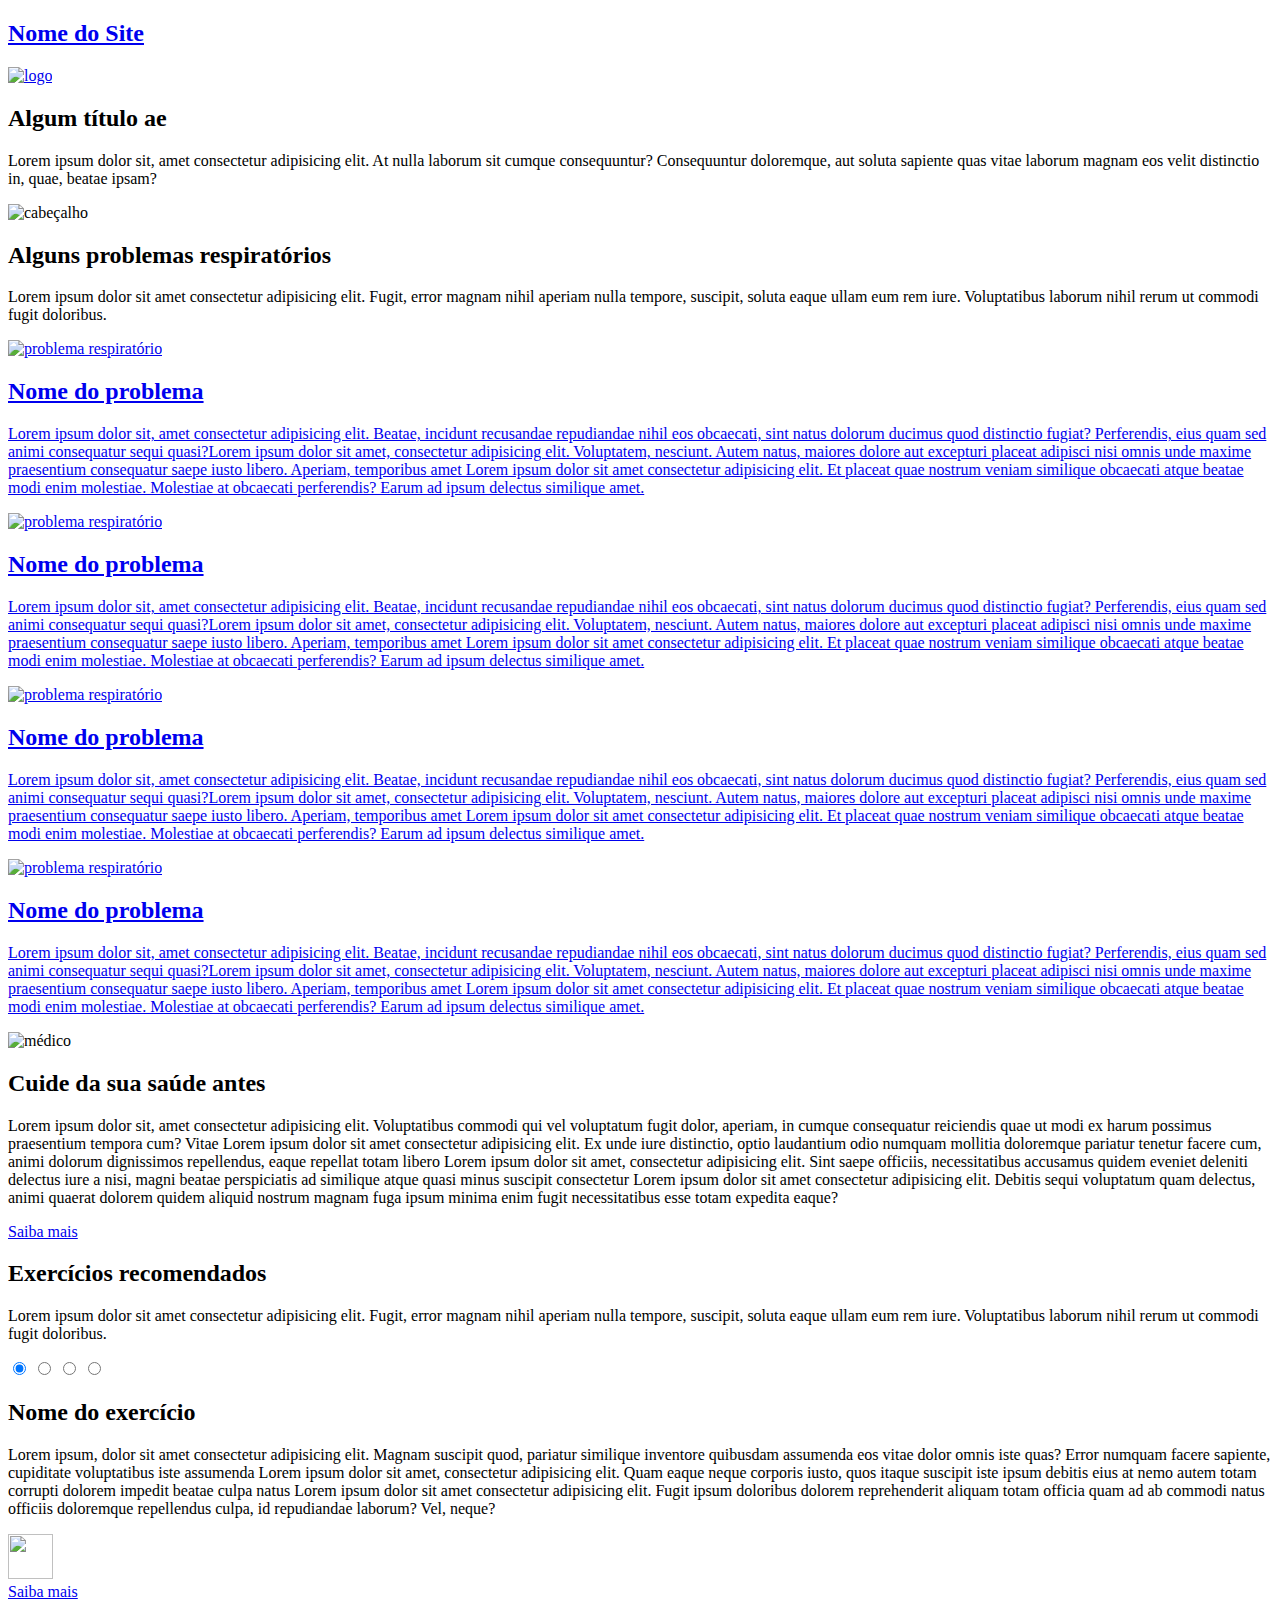
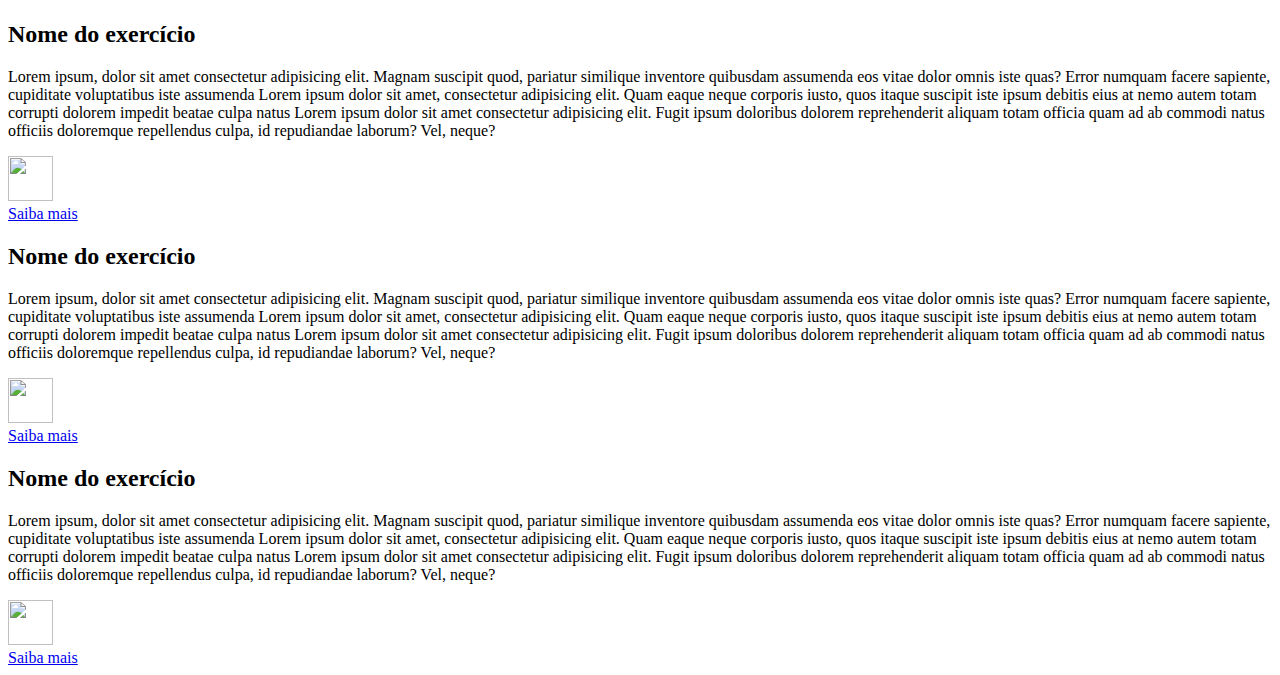
==== index.html @ 894d2a14 "Create index.html" ====
<!DOCTYPE html>
<html lang="pt-br">
<head>
    <meta charset="UTF-8">
    <meta http-equiv="X-UA-Compatible" content="IE=edge">
    <meta name="viewport" content="width=device-width, initial-scale=1.0">
    <title>E la vamos nós</title>
    <link rel="stylesheet" href="teste.css">
    <link rel="icon" type="imagem/png" href="imagens\icone.png">
</head>
<body>
    <section id="cabeçalho">
        <a href="#"><h2 id="nomedositecb">Nome do Site</h2></a>

        <a href="#"><img id="logocb" src="imagens\logo.png" alt="logo" height="45" width="45"></a>

        <h2 id="titulotxtcb">Algum título ae</h2>

        <p id="cbtxt">Lorem ipsum dolor sit, amet consectetur adipisicing elit. At nulla laborum sit cumque consequuntur? Consequuntur doloremque, aut soluta sapiente quas vitae laborum magnam eos velit distinctio in, quae, beatae ipsam?</p>

        <img id="ftcabeçalho" src="imagens\ft_cabeçalho2.jpg" alt="cabeçalho">
    </section>

    <section id="corpo">
        <div id="container1">
            <h2 id="titulo1">Alguns problemas respiratórios</h2>
            <p id="txt1">Lorem ipsum dolor sit amet consectetur adipisicing elit. Fugit, error magnam nihil aperiam nulla tempore, suscipit, soluta eaque ullam eum rem iure. Voluptatibus laborum nihil rerum ut commodi fugit doloribus.</p>
        
            <div id="card1">
                <a href="#"><img id="problemaicon1" src="imagens\problema_icon.png" alt="problema respiratório" height="60" width="60">
                <h2 id="box1titulo">Nome do problema</h2>
                <p id="box1txt">Lorem ipsum dolor sit, amet consectetur adipisicing elit. Beatae, incidunt recusandae repudiandae nihil eos obcaecati, sint natus dolorum ducimus quod distinctio fugiat? Perferendis, eius quam sed animi consequatur sequi quasi?Lorem ipsum dolor sit amet, consectetur adipisicing elit. Voluptatem, nesciunt. Autem natus, maiores dolore aut excepturi placeat adipisci nisi omnis unde maxime praesentium consequatur saepe iusto libero. Aperiam, temporibus amet Lorem ipsum dolor sit amet consectetur adipisicing elit. Et placeat quae nostrum veniam similique obcaecati atque beatae modi enim molestiae. Molestiae at obcaecati perferendis? Earum ad ipsum delectus similique amet.</p></a>
            </div>

            <div id="card2">
                <a href="#"><img id="problemaicon2" src="imagens\problema_icon.png" alt="problema respiratório" height="60" width="60">
                <h2 id="box2titulo">Nome do problema</h2>
                <p id="box2txt">Lorem ipsum dolor sit, amet consectetur adipisicing elit. Beatae, incidunt recusandae repudiandae nihil eos obcaecati, sint natus dolorum ducimus quod distinctio fugiat? Perferendis, eius quam sed animi consequatur sequi quasi?Lorem ipsum dolor sit amet, consectetur adipisicing elit. Voluptatem, nesciunt. Autem natus, maiores dolore aut excepturi placeat adipisci nisi omnis unde maxime praesentium consequatur saepe iusto libero. Aperiam, temporibus amet Lorem ipsum dolor sit amet consectetur adipisicing elit. Et placeat quae nostrum veniam similique obcaecati atque beatae modi enim molestiae. Molestiae at obcaecati perferendis? Earum ad ipsum delectus similique amet.</p></a>
            </div>

             <div id="card3">
                <a href="#"><img id="problemaicon3" src="imagens\problema_icon.png" alt="problema respiratório" height="60px" width="60px">
                <h2 id="box3titulo">Nome do problema</h2>
                <p id="box3txt">Lorem ipsum dolor sit, amet consectetur adipisicing elit. Beatae, incidunt recusandae repudiandae nihil eos obcaecati, sint natus dolorum ducimus quod distinctio fugiat? Perferendis, eius quam sed animi consequatur sequi quasi?Lorem ipsum dolor sit amet, consectetur adipisicing elit. Voluptatem, nesciunt. Autem natus, maiores dolore aut excepturi placeat adipisci nisi omnis unde maxime praesentium consequatur saepe iusto libero. Aperiam, temporibus amet Lorem ipsum dolor sit amet consectetur adipisicing elit. Et placeat quae nostrum veniam similique obcaecati atque beatae modi enim molestiae. Molestiae at obcaecati perferendis? Earum ad ipsum delectus similique amet.</p></a>
            </div>

            <div id="card4">
                <a href="#"><img id="problemaicon4" src="imagens\problema_icon.png" alt="problema respiratório" height="60px" width="60px">
                <h2 id="box4titulo">Nome do problema</h2>
                <p id="box4txt">Lorem ipsum dolor sit, amet consectetur adipisicing elit. Beatae, incidunt recusandae repudiandae nihil eos obcaecati, sint natus dolorum ducimus quod distinctio fugiat? Perferendis, eius quam sed animi consequatur sequi quasi?Lorem ipsum dolor sit amet, consectetur adipisicing elit. Voluptatem, nesciunt. Autem natus, maiores dolore aut excepturi placeat adipisci nisi omnis unde maxime praesentium consequatur saepe iusto libero. Aperiam, temporibus amet Lorem ipsum dolor sit amet consectetur adipisicing elit. Et placeat quae nostrum veniam similique obcaecati atque beatae modi enim molestiae. Molestiae at obcaecati perferendis? Earum ad ipsum delectus similique amet.</p></a>
            </div>
        </div>

        <div id="container2">
            <img id="container2img" src="imagens\container2_bg.jpg" alt="médico" height="800px">
            <h2 id="titulo2">Cuide da sua saúde antes</h2>
            <p id="txt2">Lorem ipsum dolor sit, amet consectetur adipisicing elit. Voluptatibus commodi qui vel voluptatum fugit dolor, aperiam, in cumque consequatur reiciendis quae ut modi ex harum possimus praesentium tempora cum? Vitae Lorem ipsum dolor sit amet consectetur adipisicing elit. Ex unde iure distinctio, optio laudantium odio numquam mollitia doloremque pariatur tenetur facere cum, animi dolorum dignissimos repellendus, eaque repellat totam libero Lorem ipsum dolor sit amet, consectetur adipisicing elit. Sint saepe officiis, necessitatibus accusamus quidem eveniet deleniti delectus iure a nisi, magni beatae perspiciatis ad similique atque quasi minus suscipit consectetur Lorem ipsum dolor sit amet consectetur adipisicing elit. Debitis sequi voluptatum quam delectus, animi quaerat dolorem quidem aliquid nostrum magnam fuga ipsum minima enim fugit necessitatibus esse totam expedita eaque?</p>
            <a href="#"><p id="saibamais1">Saiba mais</p></a>
        </div>

        <div id="container3">
            <h2 id="titulo3">Exercícios recomendados</h2>
            <p id="txt3">Lorem ipsum dolor sit amet consectetur adipisicing elit. Fugit, error magnam nihil aperiam nulla tempore, suscipit, soluta eaque ullam eum rem iure. Voluptatibus laborum nihil rerum ut commodi fugit doloribus.</p>
        </div>
     
        <div id="slider">
            <input type="radio" name="slider" id="slide1" checked>
            <input type="radio" name="slider" id="slide2">
            <input type="radio" name="slider" id="slide3">
            <input type="radio" name="slider" id="slide4">
            <div id="slides">
               <div id="overflow">
                  <div class="inner">
                     <div class="slide slide_1">
                        <div class="slide-content">
                            <h2 id="slidetitle">Nome do exercício</h2>
                            <p id="slidetxt">Lorem ipsum, dolor sit amet consectetur adipisicing elit. Magnam suscipit quod, pariatur similique inventore quibusdam assumenda eos vitae dolor omnis iste quas? Error numquam facere sapiente, cupiditate voluptatibus iste assumenda Lorem ipsum dolor sit amet, consectetur adipisicing elit. Quam eaque neque corporis iusto, quos itaque suscipit iste ipsum debitis eius at nemo autem totam corrupti dolorem impedit beatae culpa natus Lorem ipsum dolor sit amet consectetur adipisicing elit. Fugit ipsum doloribus dolorem reprehenderit aliquam totam officia quam ad ab commodi natus officiis doloremque repellendus culpa, id repudiandae laborum? Vel, neque?</p>
                            <a href="#"><img id="slideicon" src="imagens\exercicios_icon2.png" width="45" height="45"></a>
                            <br>
                            <a href="#" id="saibamaisslide">Saiba mais</a>
                        </div>
                     </div>
                     <div class="slide slide_2">
                        <div class="slide-content">
                            <h2 id="slidetitle">Nome do exercício</h2>
                            <p id="slidetxt">Lorem ipsum, dolor sit amet consectetur adipisicing elit. Magnam suscipit quod, pariatur similique inventore quibusdam assumenda eos vitae dolor omnis iste quas? Error numquam facere sapiente, cupiditate voluptatibus iste assumenda Lorem ipsum dolor sit amet, consectetur adipisicing elit. Quam eaque neque corporis iusto, quos itaque suscipit iste ipsum debitis eius at nemo autem totam corrupti dolorem impedit beatae culpa natus Lorem ipsum dolor sit amet consectetur adipisicing elit. Fugit ipsum doloribus dolorem reprehenderit aliquam totam officia quam ad ab commodi natus officiis doloremque repellendus culpa, id repudiandae laborum? Vel, neque?</p>
                            <a href="#"><img id="slideicon" src="imagens\exercicios_icon.png" width="45" height="45"></a>
                            <br>
                            <a href="#" id="saibamaisslide">Saiba mais</a>
                        </div>
                     </div>
                     <div class="slide slide_3">
                        <div class="slide-content">
                            <h2 id="slidetitle">Nome do exercício</h2>
                            <p id="slidetxt">Lorem ipsum, dolor sit amet consectetur adipisicing elit. Magnam suscipit quod, pariatur similique inventore quibusdam assumenda eos vitae dolor omnis iste quas? Error numquam facere sapiente, cupiditate voluptatibus iste assumenda Lorem ipsum dolor sit amet, consectetur adipisicing elit. Quam eaque neque corporis iusto, quos itaque suscipit iste ipsum debitis eius at nemo autem totam corrupti dolorem impedit beatae culpa natus Lorem ipsum dolor sit amet consectetur adipisicing elit. Fugit ipsum doloribus dolorem reprehenderit aliquam totam officia quam ad ab commodi natus officiis doloremque repellendus culpa, id repudiandae laborum? Vel, neque?</p>
                            <a href="#"><img id="slideicon" src="imagens\exercicios_icon.png" width="45" height="45"></a>
                            <br>
                            <a href="#" id="saibamaisslide">Saiba mais</a>
                        </div>
                     </div>
                     <div class="slide slide_4">
                        <div class="slide-content">
                           <h2 id="slidetitle">Nome do exercício</h2>
                           <p id="slidetxt">Lorem ipsum, dolor sit amet consectetur adipisicing elit. Magnam suscipit quod, pariatur similique inventore quibusdam assumenda eos vitae dolor omnis iste quas? Error numquam facere sapiente, cupiditate voluptatibus iste assumenda Lorem ipsum dolor sit amet, consectetur adipisicing elit. Quam eaque neque corporis iusto, quos itaque suscipit iste ipsum debitis eius at nemo autem totam corrupti dolorem impedit beatae culpa natus Lorem ipsum dolor sit amet consectetur adipisicing elit. Fugit ipsum doloribus dolorem reprehenderit aliquam totam officia quam ad ab commodi natus officiis doloremque repellendus culpa, id repudiandae laborum? Vel, neque?</p>
                           <a href="#"><img id="slideicon" src="imagens\exercicios_icon2.png" width="45" height="45"></a>
                            <br>
                            <a href="#" id="saibamaisslide">Saiba mais</a>
                        </div>
                     </div>
                  </div>
               </div>
            </div>
            <div id="controls">
               <label for="slide1"></label>
               <label for="slide2"></label>
               <label for="slide3"></label>
               <label for="slide4"></label>
            </div>
            <div id="bullets">
               <label for="slide1"></label>
               <label for="slide2"></label>
               <label for="slide3"></label>
               <label for="slide4"></label>
            </div>
         </div>
    </section>
</body>
</html>
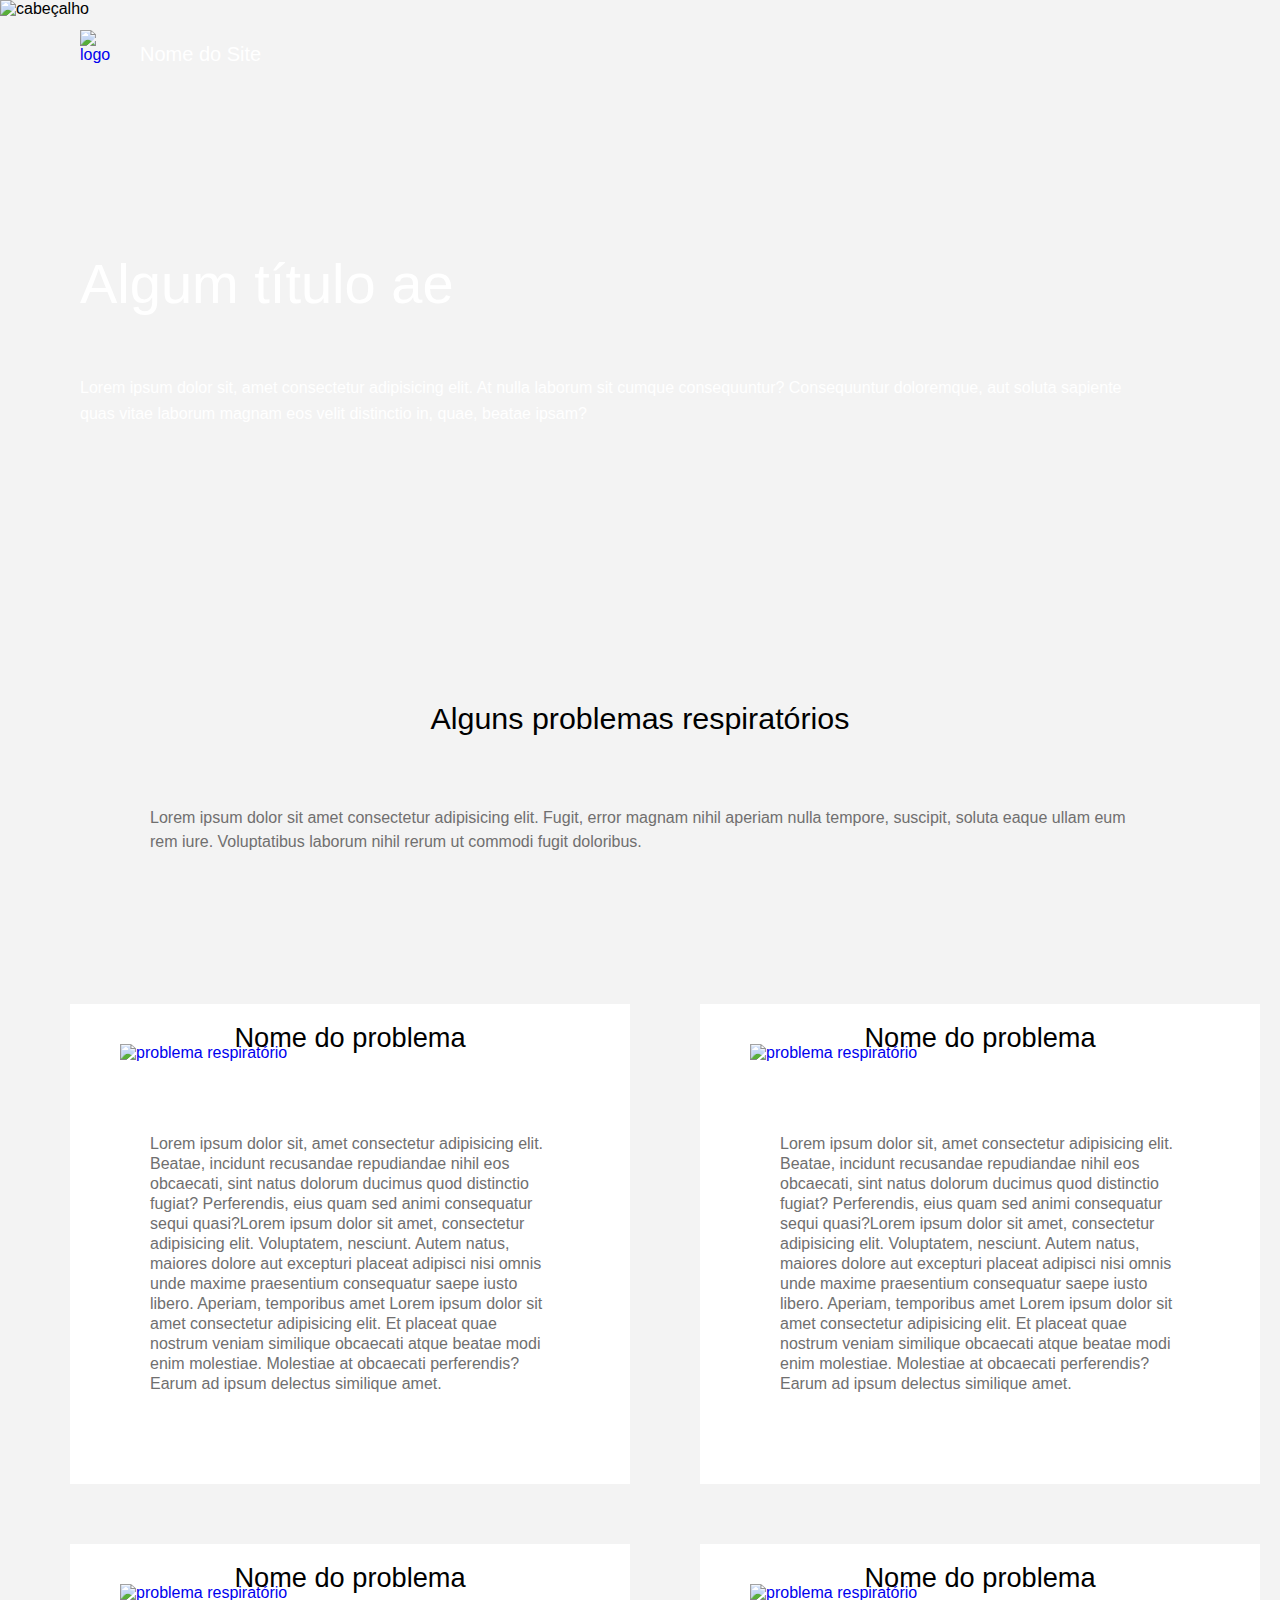
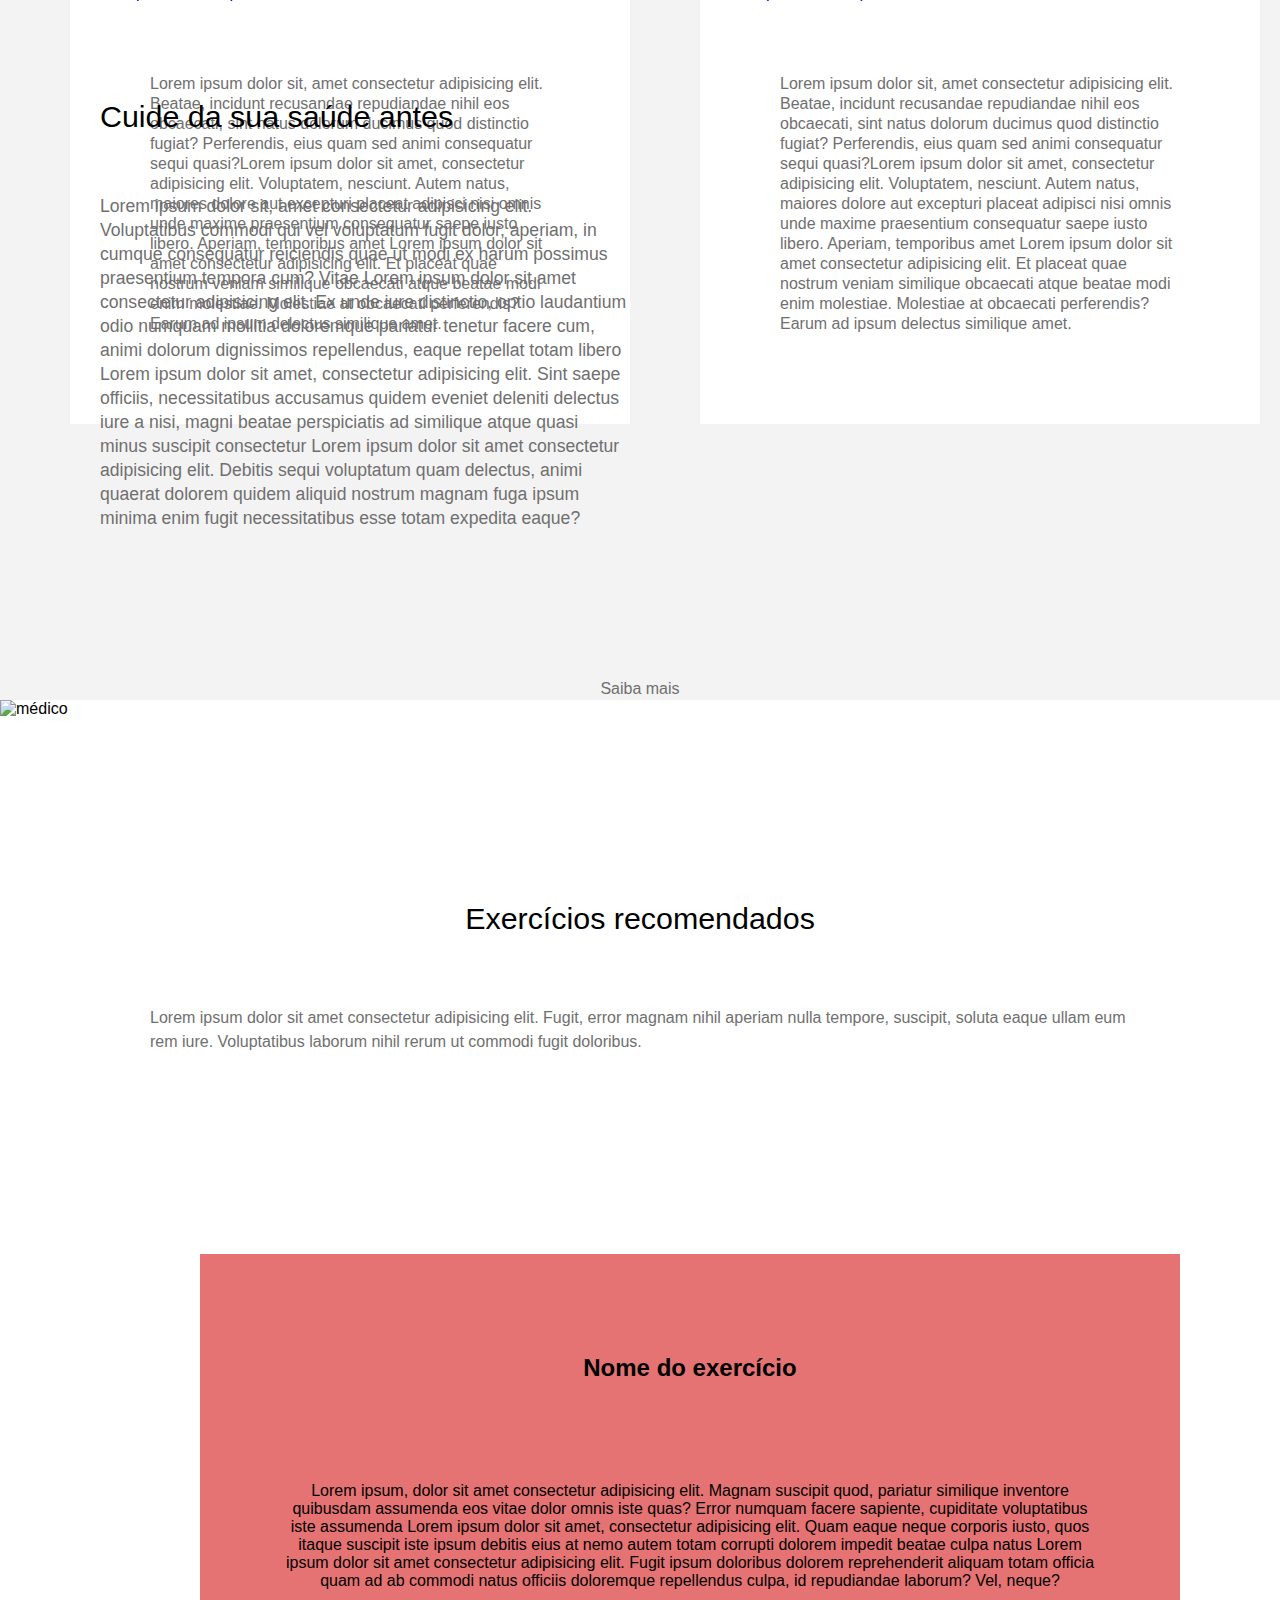
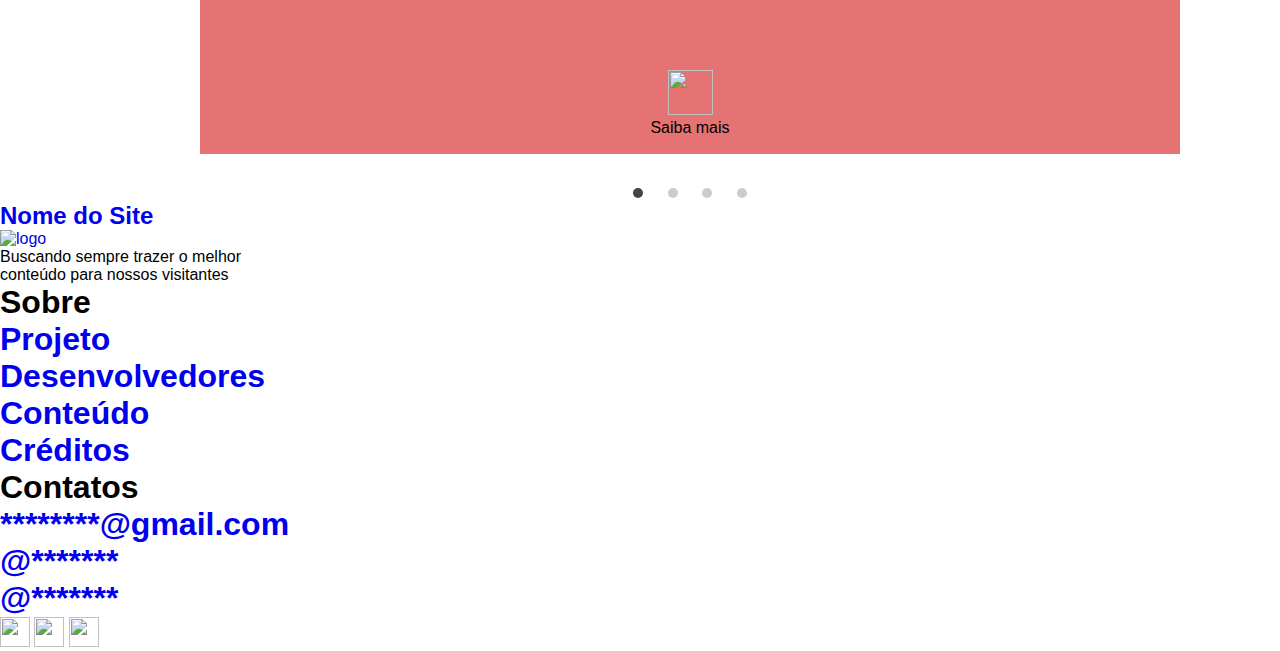
==== commit daeba876: "Update index.html" ====
--- a/index.html
+++ b/index.html
@@ -124,5 +124,36 @@
             </div>
          </div>
     </section>
+    
+    <section id="rodape">
+        <footer id="rodapecontainer">
+            <div id="logorodape">
+                <a href="#"><h2 id="nomedositerp">Nome do Site</h2></a>
+                <a href="#"><img id="logorp" src="imagens\logo.png" alt="logo" height="45" width="45"></a>
+                <p id="fraserodape">Buscando sempre trazer o melhor <br> conteúdo para nossos visitantes</p>
+            </div>
+
+            <div id="sobre">
+                <h1 id="sobretxt">Sobre</h1>
+                <a href="#"><h1 id="sobreitem1">Projeto</h1></a>
+                <a href="#"><h1 id="sobreitem2">Desenvolvedores</h1></a>
+                <a href="#"><h1 id="sobreitem3">Conteúdo</h1></a>
+                <a href="#"><h1 id="sobreitem4">Créditos</h1></a>
+            </div>
+
+            <div id="contatosrp">
+                <h1 id="contatotxt">Contatos</h1>
+                <a href="#"><h1 id="contato1">********@gmail.com</h1></a>
+                <a href="#"><h1 id="contato2">@*******</h1></a>
+                <a href="#"><h1 id="contato3">@*******</h1></a>
+            </div>
+
+            <div id="logocontatos">
+                <a href="#"><img id="gmail" src="imagens\gmail (1).png" width="30" height="30"></a>
+                <a href="#"><img id="instagram" src="imagens\instagram.png" width="30" height="30"></a>
+                <a href="#"><img id="facebook" src="imagens\facebook.png" width="30" height="30"></a>
+            </div>
+        </footer>
+    </section>
 </body>
 </html>
--- a/teste.css
+++ b/teste.css
@@ -0,0 +1,486 @@
+/*GERAL*/
+* {
+    padding: 0;
+    margin: 0;
+    border: 0;
+    box-sizing: border-box;
+    font-family: 'Quicksand', sans-serif;
+    list-style: none;
+    text-decoration: none;
+}
+/*GERAL*/
+
+/*CABEÇALHO*/
+
+#cabeçalho {
+    background-color: #f3f3f3;
+    height: 700px;
+}
+
+#ftcabeçalho {
+    width: 100%;
+    height: 550px;
+}
+
+#logocb {
+    z-index: 1;
+    position: absolute;
+    margin-top: 30px;
+    margin-left: 80px;
+}
+
+#nomedositecb {
+    z-index: 1;
+    position: absolute;
+    margin-left: 140px;
+    margin-top: 30px;
+    color: #fff;
+    font-weight: 500;
+    font-size: 1.25rem;
+    line-height: 3rem;
+}
+
+#titulotxtcb {
+    z-index: 1;
+    font-weight: 500;
+    font-size: 3.5rem;
+    line-height: 3rem;
+    color: #fff;
+    position: absolute;
+    margin-top: 260px;
+    margin-left: 80px;
+}
+
+#cbtxt {
+    z-index: 1;
+    position: absolute;
+    font-size: 1rem;
+    line-height: 1.625rem;
+    color: #fff;
+    padding: 150px;
+    margin-top: 225px;
+    margin-left: -70px;
+}
+/*CABEÇALHO*/
+
+/*CORPO*/
+
+#container1 {
+    background-color: #f3f3f3;
+    margin-top: -100px;
+    height: 100rem;
+}
+
+#titulo1 {
+    font-size: 1.90rem;
+    font-weight: 500;
+    line-height: 2.25rem;
+    margin-top: 100px;
+    justify-content: center;
+    text-align: center;
+}
+
+#txt1 {
+    font-size: 1rem;
+    line-height: 1.5rem;
+    padding: 150px;
+    font-size: 300;
+    color: rgb(112, 111, 111);
+    margin-top: -80px;
+}
+
+#card1 {
+    background-color: #fff;
+    width: 35rem;
+    height: 30rem;
+    margin-left: 70px;
+}
+
+#card1:hover {
+    background-color: #ffa4a2;
+    transition: .5s;
+}
+
+#problemaicon1 {
+    position: relative;
+    top: 40px;
+    left: 50px;
+}
+
+#box1titulo {
+    color: black;
+    justify-content: center;
+    text-align: center;
+    font-size: 1.7rem;
+    font-weight: 450;
+}
+
+#box1txt {
+    padding: 5rem;
+    font-size: 1rem;
+    line-height: 1.25rem;
+    color: rgb(112, 111, 111);
+}
+
+#card2 {
+    background-color: #fff;
+    width: 35rem;
+    height: 30rem;
+    margin-left: 700px;
+    margin-top: -480px;
+}
+
+#card2:hover {
+    background-color: #ffa4a2;
+    transition: .5s;
+}
+
+#problemaicon2 {
+    position: relative;
+    top: 40px;
+    left: 50px;
+}
+
+#box2titulo {
+    color: black;
+    justify-content: center;
+    text-align: center;
+    font-size: 1.7rem;
+    font-weight: 450;
+}
+
+#box2txt {
+    padding: 5rem;
+    font-size: 1rem;
+    line-height: 1.25rem;
+    color: rgb(112, 111, 111);
+}
+
+#card3 {
+    background-color: #fff;
+    width: 35rem;
+    height: 30rem;
+    margin-left: 700px;
+    margin-top: 60px;
+}
+
+#card3:hover {
+    background-color: #ffa4a2;
+    transition: .5s;
+}
+
+#problemaicon3 {
+    position: relative;
+    top: 40px;
+    left: 50px;
+}
+
+#box3titulo {
+    color: black;
+    justify-content: center;
+    text-align: center;
+    font-size: 1.7rem;
+    font-weight: 450;
+}
+
+#box3txt {
+    padding: 5rem;
+    font-size: 1rem;
+    line-height: 1.25rem;
+    color: rgb(112, 111, 111);
+}
+
+#card4 {
+    background-color: #fff;
+    width: 35rem;
+    height: 30rem;
+    margin-left: 70px;
+    margin-top: -480px;
+}
+
+#card4:hover {
+    background-color: #ffa4a2;
+    transition: .5s;
+}
+
+#problemaicon4 {
+    position: relative;
+    top: 40px;
+    left: 50px;
+}
+
+#box4titulo {
+    color: black;
+    justify-content: center;
+    text-align: center;
+    font-size: 1.7rem;
+    font-weight: 450;
+}
+
+#box4txt {
+    padding: 5rem;
+    font-size: 1rem;
+    line-height: 1.25rem;
+    color: rgb(112, 111, 111);
+}
+
+#container2img {
+    width: 100%;
+}
+
+#titulo2 {
+    z-index: 1;
+    font-size: 1.90rem;
+    font-weight: 500;
+    line-height: 2.25rem;
+    margin-top: 100px;
+    margin-top: -620px;
+    margin-left: 100px;
+}
+
+#txt2 {
+    z-index: 1;
+    font-size: 1.10rem;
+    line-height: 1.5rem;
+    padding: 650px;
+    font-size: 300;
+    color: rgb(112, 111, 111);
+    margin-top: -590px;
+    margin-left: -550px;
+}
+
+#saibamais1 {
+    color: rgb(112, 111, 111);
+    font-size: 1rem;
+    justify-content: center;
+    text-align: center;
+    margin-top: -500px;
+}
+
+#saibamais1:hover {
+    opacity: 0.5;
+    transition: .5s;
+}
+
+#exercicioicon1 {
+    position: absolute;
+    margin-left: 350px;
+}
+
+#exercicio1titulo {
+    justify-content: center;
+    text-align: center;
+    font-size: 1.7rem;
+    font-weight: 500;
+    line-height: 2.25rem;
+    margin-top: 150px;
+}
+
+#exercicio1txt {
+    padding: 20rem;
+    margin-top: -220px;
+    font-size: 1rem;
+    line-height: 1.25rem;
+    color: rgb(112, 111, 111);
+}
+
+#exercicioicon2 {
+    position: absolute;
+    margin-left: 350px;
+}
+
+#exercicio2titulo {
+    justify-content: center;
+    text-align: center;
+    font-size: 1.7rem;
+    font-weight: 500;
+    line-height: 2.25rem;
+    margin-top: 150px;
+}
+
+#exercicio2txt {
+    padding: 20rem;
+    margin-top: -220px;
+    font-size: 1rem;
+    line-height: 1.25rem;
+    color: rgb(112, 111, 111);
+}
+
+#exercicioicon3 {
+    position: absolute;
+    margin-left: 350px;
+}
+
+#exercicio3titulo {
+    justify-content: center;
+    text-align: center;
+    font-size: 1.7rem;
+    font-weight: 500;
+    line-height: 2.25rem;
+    margin-top: 150px;
+}
+
+#exercicio3txt {
+    padding: 20rem;
+    margin-top: -220px;
+    font-size: 1rem;
+    line-height: 1.25rem;
+    color: rgb(112, 111, 111);
+}
+
+#exercicioicon4 {
+    position: absolute;
+    margin-left: 350px;
+}
+
+#exercicio4titulo {
+    justify-content: center;
+    text-align: center;
+    font-size: 1.7rem;
+    font-weight: 500;
+    line-height: 2.25rem;
+    margin-top: 150px;
+}
+
+#exercicio4txt {
+    padding: 20rem;
+    margin-top: -220px;
+    font-size: 1rem;
+    line-height: 1.25rem;
+    color: rgb(112, 111, 111);
+}
+
+#titulo3 {
+    font-size: 1.90rem;
+    font-weight: 500;
+    line-height: 2.25rem;
+    margin-top: 200px;
+    justify-content: center;
+    text-align: center;
+}
+
+#txt3 {
+    font-size: 1rem;
+    line-height: 1.5rem;
+    padding: 150px;
+    font-size: 300;
+    color: rgb(112, 111, 111);
+    margin-top: -80px;
+}
+
+#slider {
+    margin-left: 190px;
+    margin-top: 40px;
+    width: 1000px;
+    text-align: center;
+ }
+
+ #slider input[type=radio] {
+    display: none;
+ }
+
+ #slider label {
+    cursor:pointer;
+    text-decoration: none;
+ }
+
+ #slides {
+    padding: 10px;
+    position: relative;
+ }
+
+ #overflow {
+    overflow: hidden;
+ }
+
+ #slide1:checked ~ #slides .inner {
+    margin-left: 0;
+    background: #e57373;
+ }
+
+ #slide2:checked ~ #slides .inner {
+    margin-left: -100%;
+    background-color: #ef5350;
+ }
+
+ #slide3:checked ~ #slides .inner {
+    margin-left: -200%;
+    background-color: #f44336;
+ }
+
+ #slide4:checked ~ #slides .inner {
+    margin-left: -300%;
+    background-color: #e53935;
+ }
+
+ #slides .inner {
+    transition: margin-left 800ms cubic-bezier(0.770, 0.000, 0.175, 1.000);
+    width: 400%;
+    height: 500px;
+ }
+
+ #slides .slide {
+    width: 25%;
+    float:left;
+    display: flex;
+    height: 20%;
+ }
+
+ #slidetitle {
+    margin-top: 100px;
+ }
+
+ #slidetxt {
+    padding: 80px;
+    margin-top: 20px;
+    justify-content: left;
+ }
+
+ #saibamaisslide {
+    color: black;
+ }
+
+ #saibamaisslide:hover {
+    color: #ccc;
+    transition: .5s;
+ }
+ 
+ #controls {
+    margin: -180px 0 0 0;
+    width: 100%;
+    height: 50px;
+    position: relative;
+ }
+
+ #controls label {
+    transition: opacity 0.2s ease-out;
+    display: none;
+    width: 50px;
+    height: 50px;
+    opacity: .4;
+ }
+
+ #controls label:hover {
+    opacity: 1;
+ }
+
+ #bullets {
+    margin: 150px 0 0;
+    text-align: center;
+ }
+
+ #bullets label {
+    display: inline-block;
+    width: 10px;
+    height: 10px;
+    border-radius:100%;
+    background: #ccc;
+    margin: 0 10px;
+ }
+
+ #slide1:checked ~ #bullets label:nth-child(1),
+ #slide2:checked ~ #bullets label:nth-child(2),
+ #slide3:checked ~ #bullets label:nth-child(3),
+ #slide4:checked ~ #bullets label:nth-child(4) {
+    background: #444;
+ }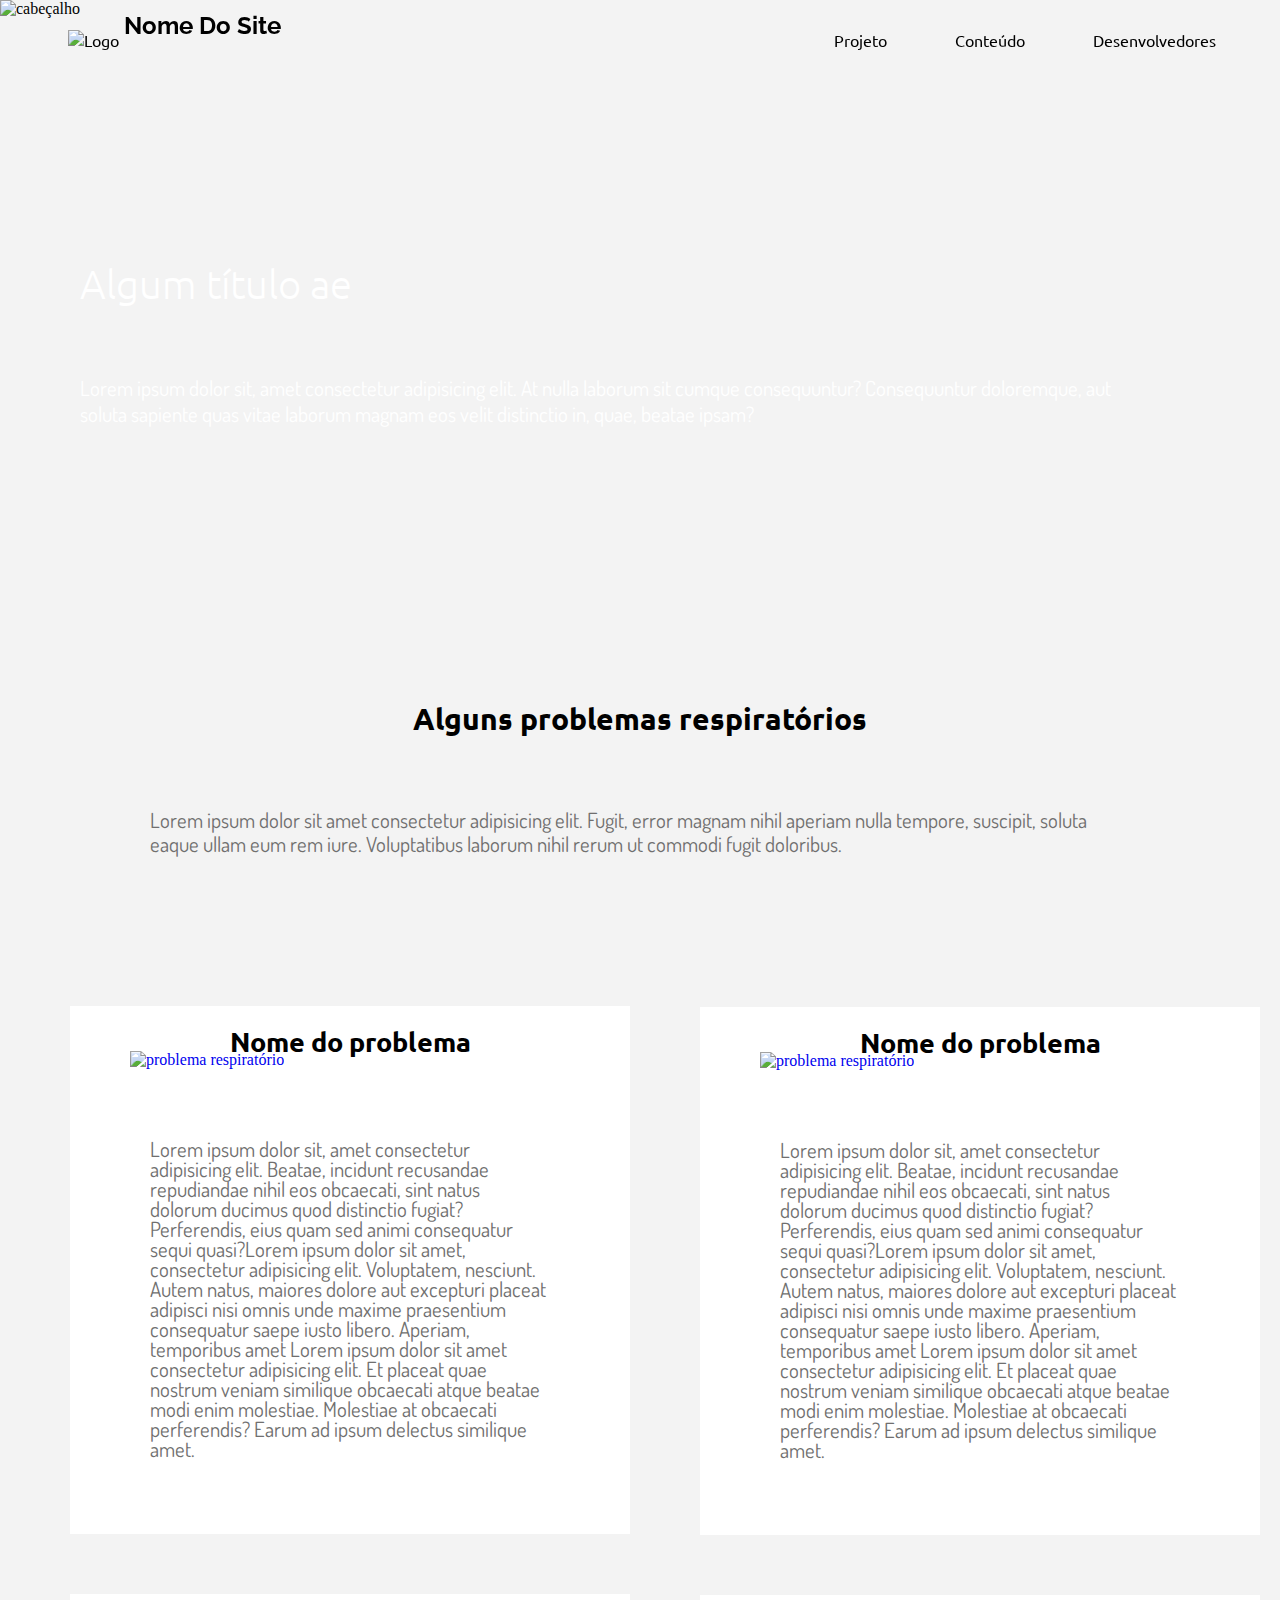
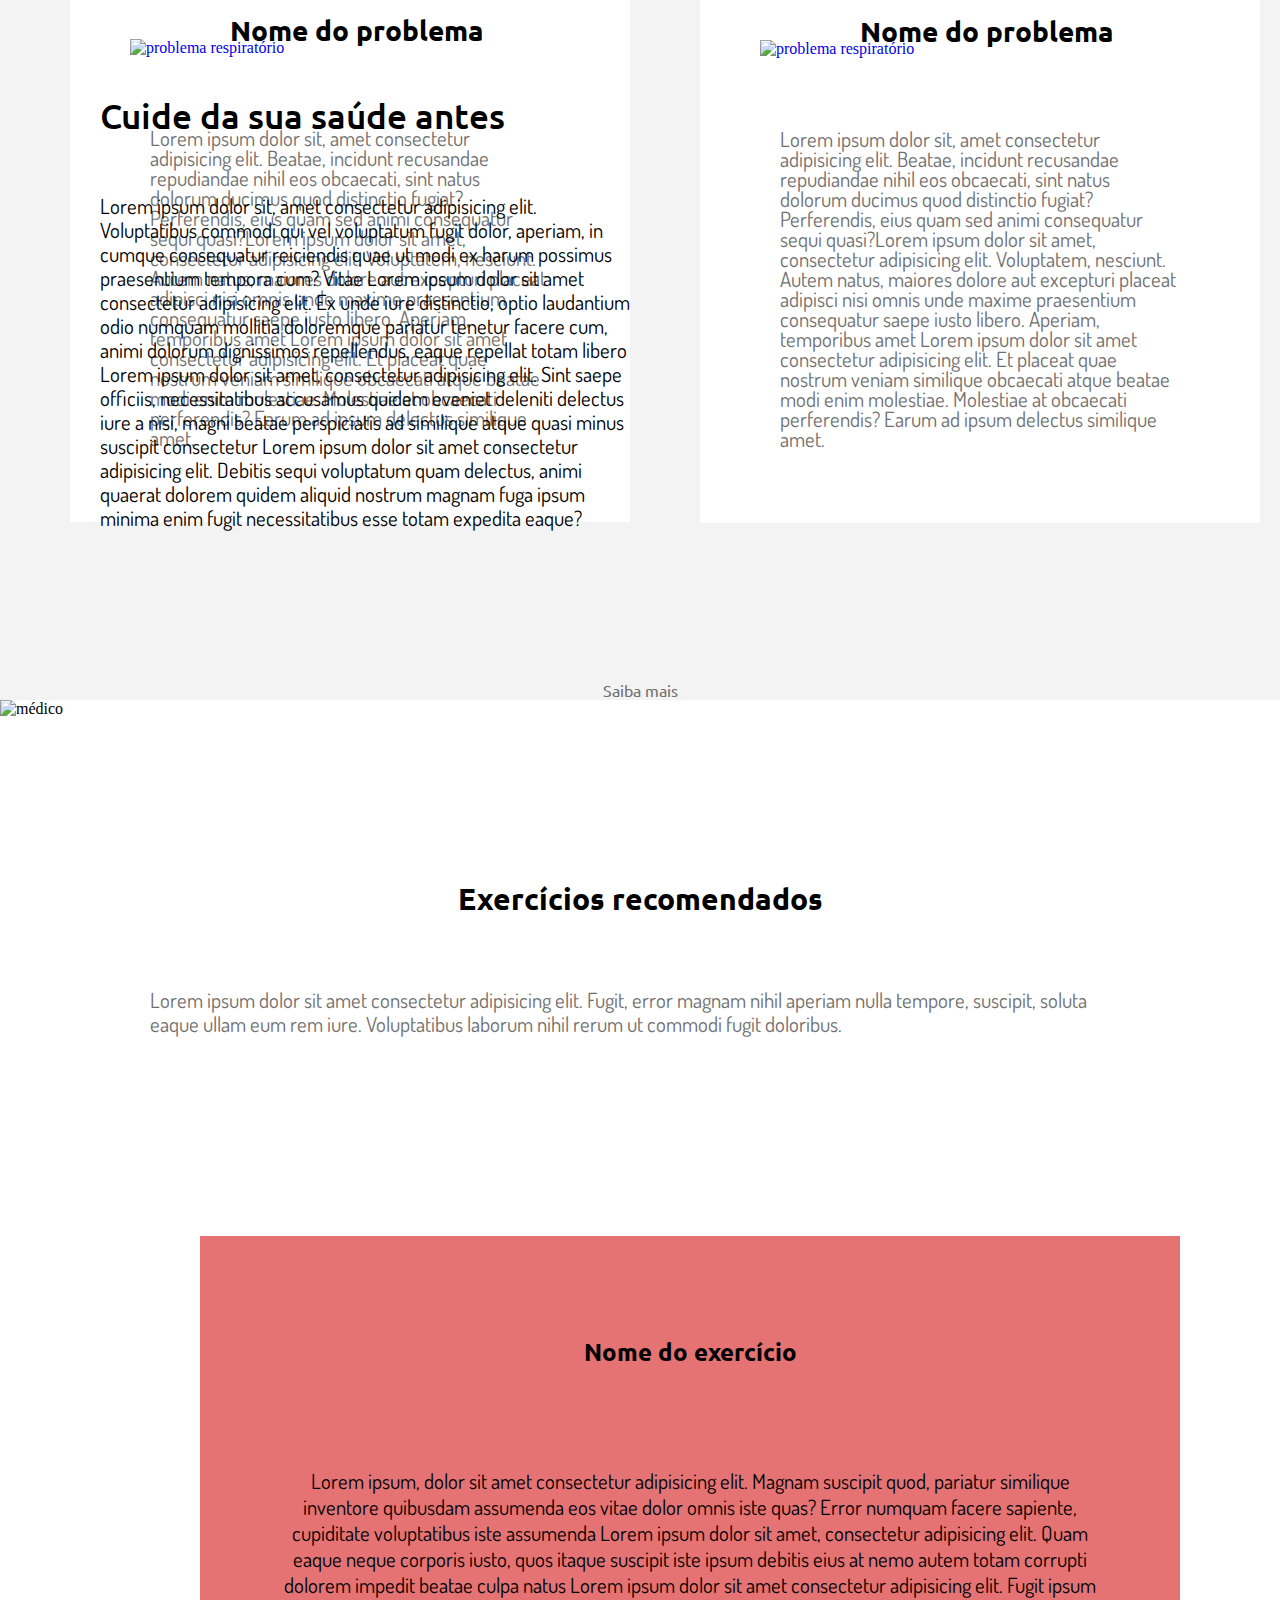
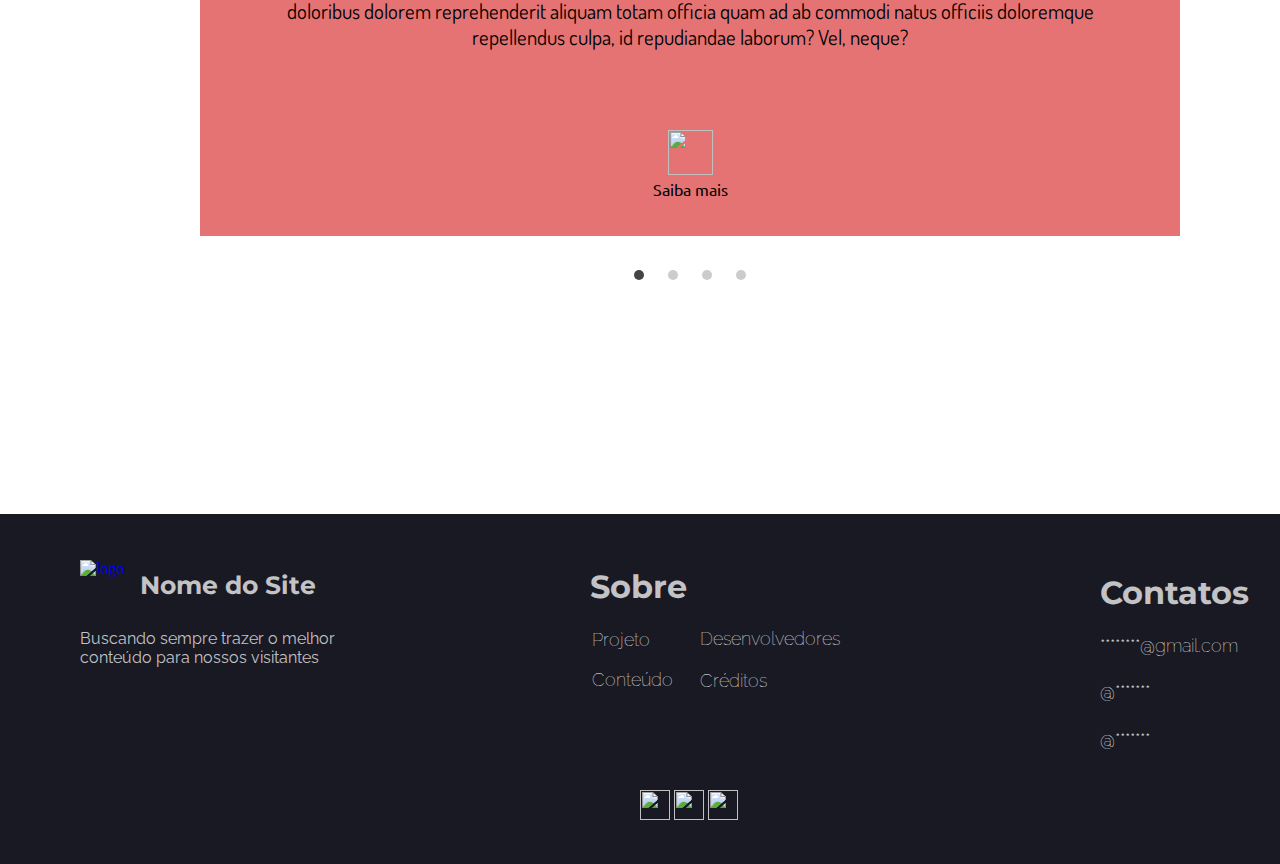
==== commit 0ce5c959: "Update index.html" ====
--- a/index.html
+++ b/index.html
@@ -9,10 +9,32 @@
     <link rel="icon" type="imagem/png" href="imagens\icone.png">
 </head>
 <body>
+
+    <section id="navbar">
+        <header>
+            <nav>
+                <div class="logonav"><a href="#"><img id="logonavimg" src="imagens\logo.png" alt="logo" height="45" width="45"><h1 id="nomedositenv">Nome do site</h1></a></div>
+                <div class="navitems">
+                    <a href="#">Projeto</a>
+                    <a href="#">Conteúdo</a>
+                    <a href="#">Desenvolvedores</a>
+                </div>
+            </nav>
+        </header>
+
+        <script>
+            window.addEventListener('scroll', function () {
+                let navbar = document.querySelector('nav');
+                if(window.pageYOffset > 0){
+                    navbar.classList.add('nav2');
+                }else {
+                    navbar.classList.remove('nav2');
+                }
+            });
+        </script>
+    </section>
+
     <section id="cabeçalho">
-        <a href="#"><h2 id="nomedositecb">Nome do Site</h2></a>
-
-        <a href="#"><img id="logocb" src="imagens\logo.png" alt="logo" height="45" width="45"></a>
 
         <h2 id="titulotxtcb">Algum título ae</h2>
 
@@ -124,7 +146,7 @@
             </div>
          </div>
     </section>
-    
+
     <section id="rodape">
         <footer id="rodapecontainer">
             <div id="logorodape">
--- a/teste.css
+++ b/teste.css
@@ -1,14 +1,79 @@
+/*FONTES*/
+
+@import url('https://fonts.googleapis.com/css2?family=Montserrat:wght@200&display=swap');
+@import url('https://fonts.googleapis.com/css2?family=Montserrat:wght@200&family=Raleway:wght@100&display=swap');
+@import url('https://fonts.googleapis.com/css2?family=Montserrat:wght@200&family=Raleway:wght@100&family=Ubuntu:wght@300&display=swap');
+@import url('https://fonts.googleapis.com/css2?family=Dosis:wght@200&family=Montserrat:wght@200&family=Raleway:wght@100&family=Ubuntu:wght@300&display=swap');
+
+/*FONTES*/
+
 /*GERAL*/
+
 * {
     padding: 0;
     margin: 0;
     border: 0;
     box-sizing: border-box;
-    font-family: 'Quicksand', sans-serif;
     list-style: none;
     text-decoration: none;
 }
+
+::-webkit-scrollbar {
+    background-color: rgb(250, 240, 240);
+    width: 10px;
+}
+
+::-webkit-scrollbar-thumb {
+    background-color: #ccc;
+    border-radius: 50px;
+}
+
 /*GERAL*/
+
+/*NAVBAR*/
+
+nav {
+    height: 15vh;
+    padding: 0 4em;
+    display: flex;
+    padding-top: 30px;
+    justify-content: space-between;
+    background-color: transparent;
+    width: 100%;
+    position: fixed;
+    transition: all 1s;
+    z-index: 1000;
+}
+
+nav a {
+    color: black;
+    margin-left: 4rem;
+    text-transform: capitalize;
+    transition: all 1s;
+    font-family: 'Ubuntu', sans-serif;
+}
+
+nav.nav2 {
+    background-color: #fff;
+}
+
+nav.nav2 a {
+    color: black;
+}
+
+#logonavimg {
+    margin-left: -60px;
+    margin-top: -13px;
+}
+
+#nomedositenv {
+    font-family: 'Raleway', sans-serif;
+    font-size: 1.5rem;
+    padding-left: 60px;
+    margin-top: -40px;
+}
+
+/*NAVBAR*/
 
 /*CABEÇALHO*/
 
@@ -19,32 +84,14 @@
 
 #ftcabeçalho {
     width: 100%;
-    height: 550px;
-}
-
-#logocb {
-    z-index: 1;
-    position: absolute;
-    margin-top: 30px;
-    margin-left: 80px;
-}
-
-#nomedositecb {
-    z-index: 1;
-    position: absolute;
-    margin-left: 140px;
-    margin-top: 30px;
-    color: #fff;
-    font-weight: 500;
-    font-size: 1.25rem;
-    line-height: 3rem;
+    height: 580px;
 }
 
 #titulotxtcb {
     z-index: 1;
-    font-weight: 500;
-    font-size: 3.5rem;
-    line-height: 3rem;
+    font-family: 'Ubuntu', sans-serif;
+    font-weight: 150;
+    font-size: 40px;
     color: #fff;
     position: absolute;
     margin-top: 260px;
@@ -52,15 +99,17 @@
 }
 
 #cbtxt {
+    font-family: 'Dosis', sans-serif;
     z-index: 1;
     position: absolute;
-    font-size: 1rem;
+    font-size: 1.3rem;
     line-height: 1.625rem;
     color: #fff;
     padding: 150px;
     margin-top: 225px;
     margin-left: -70px;
 }
+
 /*CABEÇALHO*/
 
 /*CORPO*/
@@ -72,16 +121,16 @@
 }
 
 #titulo1 {
-    font-size: 1.90rem;
-    font-weight: 500;
-    line-height: 2.25rem;
+    font-family: 'Ubuntu', sans-serif;
+    font-size: 30px;
     margin-top: 100px;
     justify-content: center;
     text-align: center;
 }
 
 #txt1 {
-    font-size: 1rem;
+    font-family: 'Dosis', sans-serif;
+    font-size: 1.3rem;
     line-height: 1.5rem;
     padding: 150px;
     font-size: 300;
@@ -92,7 +141,7 @@
 #card1 {
     background-color: #fff;
     width: 35rem;
-    height: 30rem;
+    height: 33rem;
     margin-left: 70px;
 }
 
@@ -103,21 +152,22 @@
 
 #problemaicon1 {
     position: relative;
-    top: 40px;
-    left: 50px;
+    top: 45px;
+    left: 60px;
 }
 
 #box1titulo {
+    font-family: 'Ubuntu', sans-serif;
     color: black;
     justify-content: center;
     text-align: center;
     font-size: 1.7rem;
-    font-weight: 450;
 }
 
 #box1txt {
+    font-family: 'Dosis', sans-serif;
     padding: 5rem;
-    font-size: 1rem;
+    font-size: 1.3rem;
     line-height: 1.25rem;
     color: rgb(112, 111, 111);
 }
@@ -125,9 +175,9 @@
 #card2 {
     background-color: #fff;
     width: 35rem;
-    height: 30rem;
+    height: 33rem;
     margin-left: 700px;
-    margin-top: -480px;
+    margin-top: -527px;
 }
 
 #card2:hover {
@@ -137,21 +187,22 @@
 
 #problemaicon2 {
     position: relative;
-    top: 40px;
-    left: 50px;
+    top: 45px;
+    left: 60px;
 }
 
 #box2titulo {
+    font-family: 'Ubuntu', sans-serif;
     color: black;
     justify-content: center;
     text-align: center;
     font-size: 1.7rem;
-    font-weight: 450;
 }
 
 #box2txt {
+    font-family: 'Dosis', sans-serif;
     padding: 5rem;
-    font-size: 1rem;
+    font-size: 1.3rem;
     line-height: 1.25rem;
     color: rgb(112, 111, 111);
 }
@@ -159,7 +210,7 @@
 #card3 {
     background-color: #fff;
     width: 35rem;
-    height: 30rem;
+    height: 33rem;
     margin-left: 700px;
     margin-top: 60px;
 }
@@ -171,21 +222,23 @@
 
 #problemaicon3 {
     position: relative;
-    top: 40px;
-    left: 50px;
+    top: 45px;
+    left: 60px;
 }
 
 #box3titulo {
+    margin-left: 12px;
+    font-family: 'Ubuntu', sans-serif;
     color: black;
     justify-content: center;
     text-align: center;
-    font-size: 1.7rem;
-    font-weight: 450;
+    font-size: 1.75rem;
 }
 
 #box3txt {
+    font-family: 'Dosis', sans-serif;
     padding: 5rem;
-    font-size: 1rem;
+    font-size: 1.3rem;
     line-height: 1.25rem;
     color: rgb(112, 111, 111);
 }
@@ -193,9 +246,9 @@
 #card4 {
     background-color: #fff;
     width: 35rem;
-    height: 30rem;
+    height: 33rem;
     margin-left: 70px;
-    margin-top: -480px;
+    margin-top: -529px;
 }
 
 #card4:hover {
@@ -205,21 +258,24 @@
 
 #problemaicon4 {
     position: relative;
-    top: 40px;
-    left: 50px;
+    top: 45px;
+    left: 60px;
 }
 
 #box4titulo {
+    margin-left: 12px;
+    font-family: 'Ubuntu', sans-serif;
     color: black;
     justify-content: center;
     text-align: center;
-    font-size: 1.7rem;
-    font-weight: 450;
+    font-size: 1.75rem;
+    font-weight: 650;
 }
 
 #box4txt {
+    font-family: 'Dosis', sans-serif;
     padding: 5rem;
-    font-size: 1rem;
+    font-size: 1.3rem;
     line-height: 1.25rem;
     color: rgb(112, 111, 111);
 }
@@ -229,8 +285,9 @@
 }
 
 #titulo2 {
+    font-family: 'Ubuntu', sans-serif;
     z-index: 1;
-    font-size: 1.90rem;
+    font-size: 2.2rem;
     font-weight: 500;
     line-height: 2.25rem;
     margin-top: 100px;
@@ -239,17 +296,26 @@
 }
 
 #txt2 {
+    font-family: 'Dosis', sans-serif;
     z-index: 1;
-    font-size: 1.10rem;
+    font-size: 1.3rem;
     line-height: 1.5rem;
     padding: 650px;
-    font-size: 300;
-    color: rgb(112, 111, 111);
+    color: black;
     margin-top: -590px;
     margin-left: -550px;
 }
 
+#titulo3 {
+    font-family: 'Ubuntu', sans-serif;
+    font-size: 30px;
+    margin-top: 100px;
+    justify-content: center;
+    text-align: center;
+}
+
 #saibamais1 {
+    font-family: 'Ubuntu', sans-serif;
     color: rgb(112, 111, 111);
     font-size: 1rem;
     justify-content: center;
@@ -351,16 +417,16 @@
 }
 
 #titulo3 {
-    font-size: 1.90rem;
-    font-weight: 500;
-    line-height: 2.25rem;
-    margin-top: 200px;
+    font-family: 'Ubuntu', sans-serif;
+    font-size: 30px;
+    margin-top: 180px;
     justify-content: center;
     text-align: center;
 }
 
 #txt3 {
-    font-size: 1rem;
+    font-family: 'Dosis', sans-serif;
+    font-size: 1.3rem;
     line-height: 1.5rem;
     padding: 150px;
     font-size: 300;
@@ -416,7 +482,7 @@
  #slides .inner {
     transition: margin-left 800ms cubic-bezier(0.770, 0.000, 0.175, 1.000);
     width: 400%;
-    height: 500px;
+    height: 600px;
  }
 
  #slides .slide {
@@ -427,16 +493,20 @@
  }
 
  #slidetitle {
+    font-family: 'Ubuntu', sans-serif;
     margin-top: 100px;
  }
 
  #slidetxt {
+    font-family: 'Dosis', sans-serif;
+    font-size: 1.3rem;
     padding: 80px;
     margin-top: 20px;
     justify-content: left;
  }
 
  #saibamaisslide {
+    font-family: 'Ubuntu', sans-serif;
     color: black;
  }
 
@@ -482,5 +552,160 @@
  #slide2:checked ~ #bullets label:nth-child(2),
  #slide3:checked ~ #bullets label:nth-child(3),
  #slide4:checked ~ #bullets label:nth-child(4) {
-    background: #444;
- }+ background: #444;
+}
+
+/*CORPO*/
+
+/*RODAPÉ*/
+
+#rodape {
+    background-color: #191923;
+    width: 100%;
+    height: 350px;
+    margin-top: 230px;
+    padding: 30px 0 60px;
+}
+
+#logorp {
+    z-index: 1;
+    position: absolute;
+    margin-top: 16px;
+    margin-left: 80px;
+}
+
+#nomedositerp {
+    z-index: 1;
+    position: absolute;
+    margin-left: 140px;
+    margin-top: 26px;
+    font-family: 'Montserrat', sans-serif;
+    font-size: 25px;
+    color: #f3f3f3c7;
+}
+
+#fraserodape {
+    padding-top: 85px;
+    padding-left: 80px;
+    font-family: 'Raleway', sans-serif;
+    color: #f3f3f3c7;
+}
+
+#sobretxt {
+    color: #f3f3f3c7;
+    font-family: 'Montserrat', sans-serif;
+    padding-left: 590px;
+    margin-top: -100px;
+}
+
+#sobreitem1 {
+    color: #fff;
+    font-family: 'Raleway', sans-serif;
+    font-size: 18px;
+    font-weight: 10;
+    padding-left: 592px;
+    padding-top: 23px;
+}
+
+#sobreitem1:hover {
+    color: #ccc;
+    transition: .5s;
+}
+
+#sobreitem2 {
+    color: #fff;
+    font-family: 'Raleway', sans-serif;
+    font-size: 18px;
+    font-weight: 10;
+    padding-left: 700px;
+    margin-top: -22px;
+}
+
+#sobreitem2:hover {
+    color: #ccc;
+    transition: .5s;
+}
+
+#sobreitem3 {
+    color: #fff;
+    font-family: 'Raleway', sans-serif;
+    font-size: 18px;
+    font-weight: 10;
+    padding-left: 592px;
+    margin-top: 20px;
+}
+
+#sobreitem3:hover {
+    color: #ccc;
+    transition: .5s;
+}
+
+#sobreitem4 {
+    color: #fff;
+    font-family: 'Raleway', sans-serif;
+    font-size: 18px;
+    font-weight: 10;
+    padding-left: 700px;
+    margin-top: -20px;
+}
+
+#sobreitem4:hover {
+    color: #ccc;
+    transition: .5s;
+}
+
+#contatotxt {
+    color: #f3f3f3c7;
+    font-family: 'Montserrat', sans-serif;
+    padding-left: 1100px;
+    margin-top: -118px;
+}
+
+#contato1 {
+    color: #fff;
+    font-family: 'Raleway', sans-serif;
+    font-size: 18px;
+    font-weight: 10;
+    padding-left: 1100px;
+    padding-top: 23px;
+}
+
+#contato1:hover {
+    color: #ccc;
+    transition: .5s;
+}
+
+#contato2 {
+    color: #fff;
+    font-family: 'Raleway', sans-serif;
+    font-size: 18px;
+    font-weight: 10;
+    padding-left: 1100px;
+    padding-top: 25px;
+}
+
+#contato2:hover {
+    color: #ccc;
+    transition: .5s;
+}
+
+#contato3 {
+    color: #fff;
+    font-family: 'Raleway', sans-serif;
+    font-size: 18px;
+    font-weight: 10;
+    padding-left: 1100px;
+    padding-top: 27px;
+}
+
+#contato3:hover {
+    color: #ccc;
+    transition: .5s;
+}
+
+#gmail {
+    margin-left: 640px;
+    margin-top: 40px;
+}
+
+/*RODAPÉ*/
